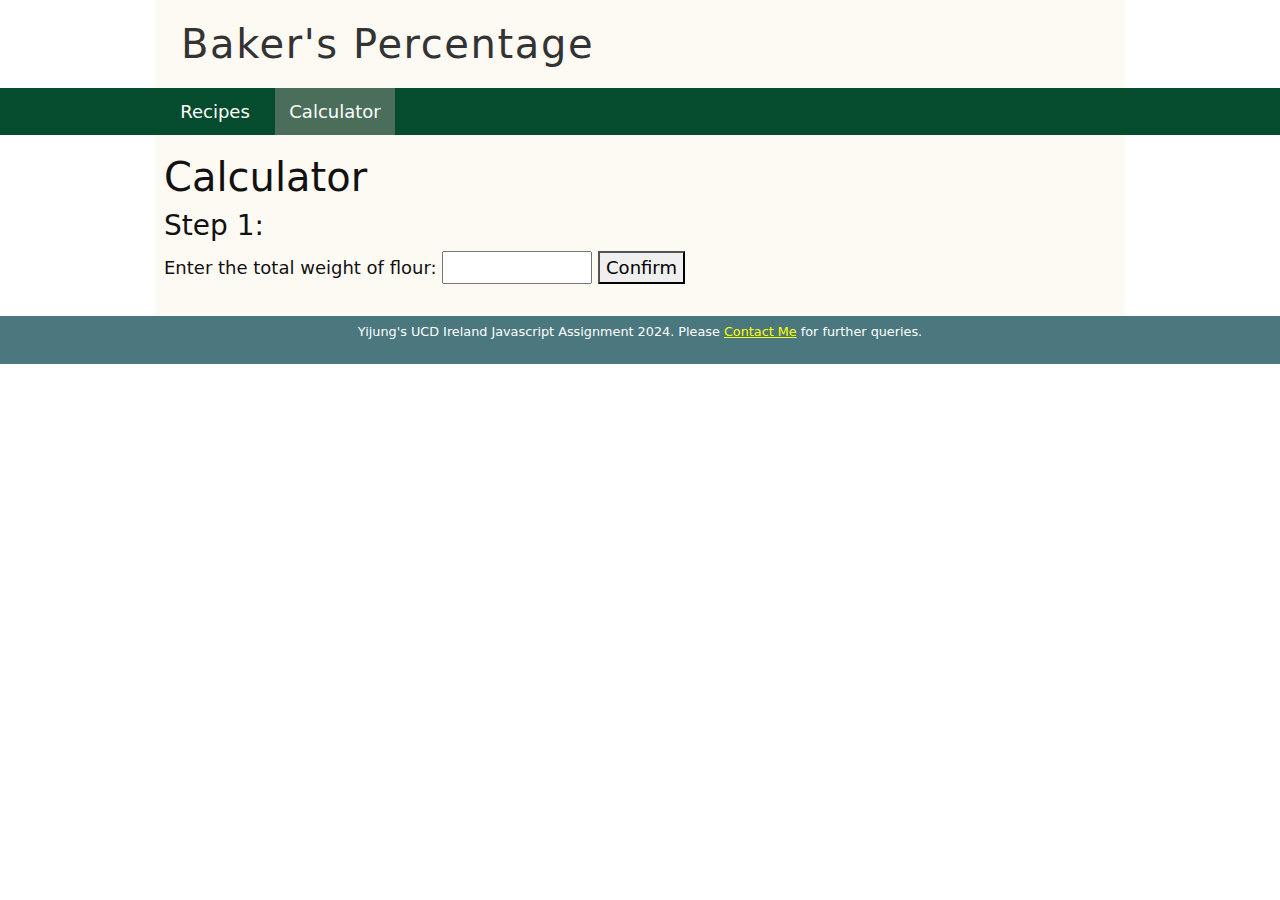
==== calculator.html @ 2aace44a "Added Change Layout button." ====
<!DOCTYPE html>
<html lang="en">
<head>
    <title>Calculator</title>
    <meta charset="utf-8">
    <meta name="viewport" content="width=device-width, initial-scale=1.0">
    <link href="css/style.css" rel="stylesheet">
    <link href="https://cdn.jsdelivr.net/npm/bootstrap@5.3.3/dist/css/bootstrap.min.css" rel="stylesheet">
    <script src="javascript/data.js"></script>
    <script src="javascript/calculator-script.js"></script>
    <script src="javascript/calculator-class.js"></script>
</head>
<body>
    <header class="global-header">
        <h1>Baker's Percentage</h1>
    </header>
    <nav>
        <ul>
            <li><a href="index.html">Recipes</a></li>
            <li><a href="calculator.html" class="page-active">Calculator</a></li>
        </ul>
    </nav>
    <div id="wrapper">
        <main>
            <h1>Calculator</h1>
            <div id="target-section">
                <div id="input-section">
                    <form>
                        <div id="flour-input">
                            <h3>Step 1:</h3>
                            <label for="flourWeight">Enter the total weight of flour:</label>
                            <input type="number" min="1" id="flourWeight">
                            <button type="submit">Confirm</button>
                        </div>
                        <div id="ingredient-input" class="hidden">
                            <h3>Step 2:</h3>
                            <div>
                                <div>
                                    <label for="ingredientName">Ingredient</label>
                                    <input type="text" id="ingredientName">
                                    <label for="ingredientWeight">Weight(g)</label>
                                    <input type="number" id="ingredientWeight">
                                    <button type="button" id="addIngredientButton">Add</button>
                                </div>
                            </div>
                        </div>
                    </form>
                </div>
                <div id="output-section">
                    <table id="ingredientsTable" class="hidden">
                        <thead>
                            <tr>
                                <th scope="col">Ingredient</th>
                                <th scope="col">Weight(g)</th>
                                <th scope="col">Baker's %</th>
                                <th scope="col"></th>
                            </tr>
                        </thead>
                        <tbody id="calculator-ingredients">
                        </tbody>
                    </table>
                </div>
            </div>
            <div id="layout" class="hidden">
                <button type="button" id="changeLayoutButton" class="layoutButton">Change layout</button>
            </div>
        </main>
    </div>
    <footer>
        <p>Yijung's UCD Ireland Javascript Assignment 2024. Please <a href="mailto:emilyichan3@gmail.com">Contact Me</a> for further queries.</p>
    </footer>
</body>
</html>
---- css/style.css ----
:root {
    --main-bg-color: #fdf9f3;
}

* {
    box-sizing: border-box;
    margin: 0;
}

body{
    font-family: "Helvetica Neue",Helvetica,Arial,sans-serif;
    font-size: 16px;
    line-height: 1.4;
    background-color: var(--main-bg-color);
    min-width: 350px;
}

#wrapper{
    width: 100%;
    padding: 0.5em 0;
    background-color: var(--main-bg-color);
} 

header{      
    color: #333;
    display: inline-block;;
    background-color: var(--main-bg-color);
    padding: 0 1em;
    letter-spacing: 0.1em;
    font-weight: bold;
}
.global-header {
    display: flex;
    position: sticky;
    width: 100%;
    left: 0;
    top: 0;
}
.global-header h1 {
    padding: 0.5em 10px;
    margin: 0;
}
nav {
    background-color: #054b2e;
}
nav ul {
    list-style-type: none;
    border-top: 1px solid #eeeeee;
    margin: 0;
    padding: 0;
}
nav li {
    border-bottom: 1px solid #eeeeee;
    text-align: center;
  }
nav a {
    margin: 0;
    color: #ffffff;
    text-decoration: none;
    display: inline-block;
    width: 100%;
    padding-top: 0.5em;
    padding-bottom: 0.5em;
}
nav a:hover {
    font-weight: bold;
    background-color: #239264;
}
main {
    color: #111111;
    padding: 0.5em 0.5em 1em 0.5em;
}
footer {
    background-color: #4a787e;
    color: #ffffff;
    font-size: 80%;
    text-align: center;
    padding: 0.5em 0;
}
footer a{
    color: #FFFF00;
}
footer p{
    padding: 0;
}
.page-active{
    background-color: #4a6e59;
}

.ProductList {
    margin: 0 -10px;
    display: flex;
    flex-flow: row;
    flex-wrap: wrap;
    align-items: stretch;
    align-content: center;
}
.ProductList .item{
    width: 100%;
    padding: 0 10px;
    margin: 10px 0;
    text-align: center;
}
.ProductList dt {
    padding: 0 20px;
    margin-bottom: 5px;
    background-color: #e2d8dc;
    color:#052e41;
    line-height: 36px;
    text-align: center;
    font-weight: bold;
    font-size: 16px;
}
.ProductList img {
    width: 100%;
    height: 100%;
}
.ProductList dl {
    height: 100%;
    padding-bottom: 10px;
    box-shadow: 0 0 10px rgb(0, 0, 0, 0.2);
}
table {
    width: 100%;
    table-layout: fixed;
}

table, tr, td, th{
    border: solid 1px;
    border-collapse: collapse;
    padding: 10px 5px;
}
.main-content div{
    width: 100%;
}
.main-content img {
    width: 100%;
}

.cropped-center-img {
    object-fit: cover;
    object-position: 50% 50%;
    height: 200px;
}
.save-button {
    margin: 0 1px;
    background-color: green;
    width: 50px;
}
.edit-button {
    margin: 0 1px;
    background-color: green;
    width: 50px;
}
.delete-button {
    margin: 0 1px;
    background-color: red;
}
.button-group {
    display: flex;
}
.hidden {
    display: none;
}
.hiddenAlways {
    display: none;
}

form {
    margin: 5px 0;
}
form input{
    width: 150px;
}
table {
    margin: 5px 0;
}
table input {
    width: 100%;
}
.layoutButton {
    background-color: #FFFF00;
}
@media (min-width: 767px) {
    nav ul {
        display: flex;
        flex-flow: row nowrap;
        justify-content: start;
        border-top: unset;
    }
    nav li {
        border-bottom: none;
        padding: 0;
        font-size: 18px;
    }    
    nav li a {
        width: 120px;
        padding: 10px;
    }
    #wrapper {
        font-size: 18px;
    }
    .ProductList .item{
        width: 50%;
    }
    .ProductList img {
        width: 350px;
        height: 350px;
    }
    .cropped-center-img {
        height: 300px;
    }
    
}
@media (min-width: 992px) {
    .global-header {
        position: relative;
        margin: 0 auto;
        width: 970px;
    }
    nav ul {
        display: flex;
        flex-flow: row nowrap;
        justify-content: left;
        margin: 0 auto;
        width: 970px;
    }
    nav li {
        border-bottom: none;
        padding: 0;
        font-size: 18px;
    }    
    nav li a {
        width: 120px;
        padding: 10px;
    }
    #wrapper {
        margin: 0 auto;
        width: 970px;
        font-size: 18px;
    }
    .ProductList .item{
        width: 33%;
    }
    .ProductList img {
        width: 250px;
        height: 250px;
    }
    .cropped-center-img {
        height: 500px;
    }

}
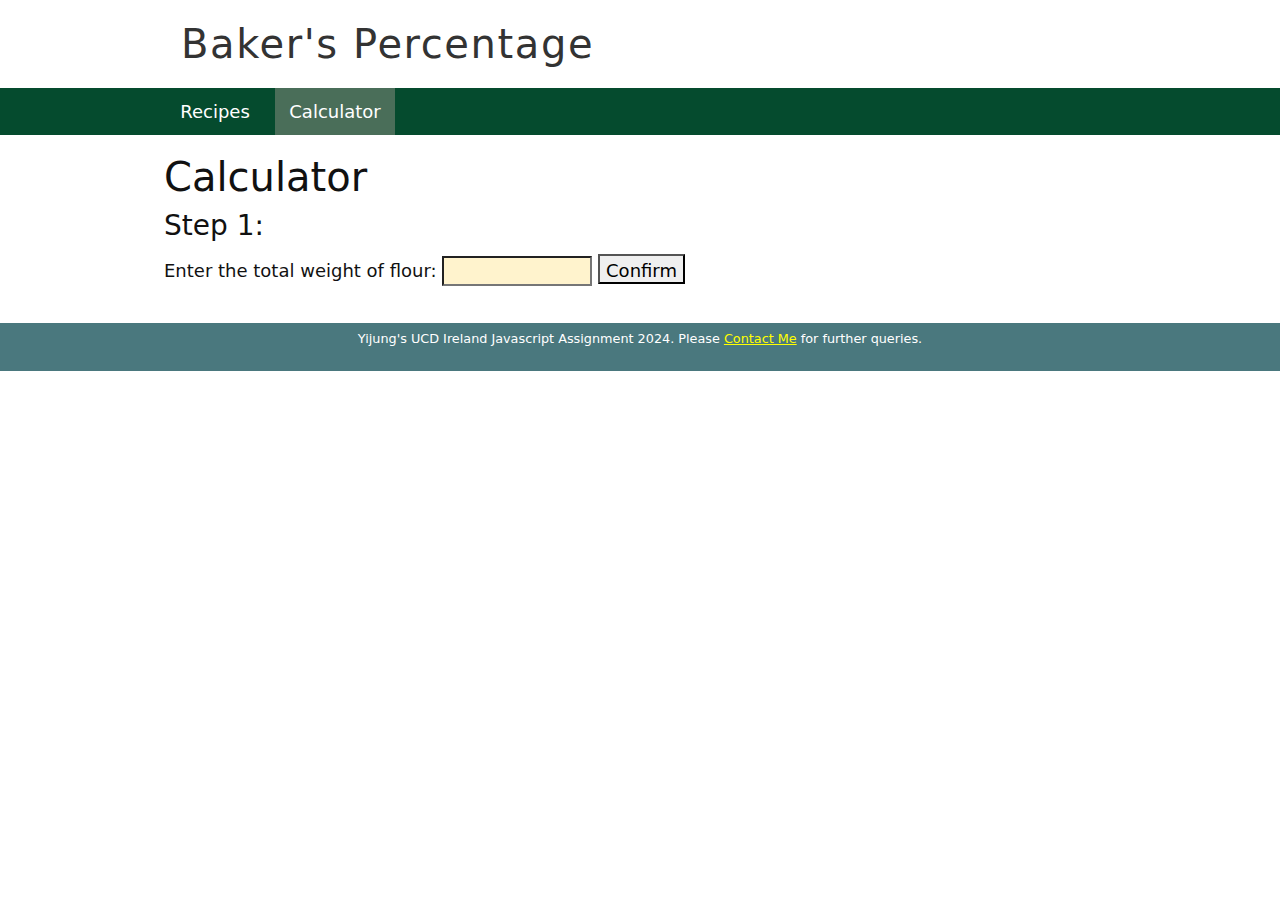
==== commit c35833b4: "constant css layout" ====
--- a/calculator.html
+++ b/calculator.html
@@ -62,7 +62,7 @@
                 </div>
             </div>
             <div id="layout" class="hidden">
-                <button type="button" id="changeLayoutButton" class="layoutButton">Change layout</button>
+                <button type="button" id="changeLayoutButton" class="layoutButton">Move recipe to the top</button>
             </div>
         </main>
     </div>
--- a/css/style.css
+++ b/css/style.css
@@ -1,20 +1,18 @@
-:root {
+/* :root {
     --main-bg-color: #fdf9f3;
-}
+} */
 
 * {
     box-sizing: border-box;
     margin: 0;
 }
-
 body{
     font-family: "Helvetica Neue",Helvetica,Arial,sans-serif;
     font-size: 16px;
     line-height: 1.4;
-    background-color: var(--main-bg-color);
+    /* background-color: var(--main-bg-color); */
     min-width: 350px;
 }
-
 #wrapper{
     width: 100%;
     padding: 0.5em 0;
@@ -31,7 +29,7 @@
 }
 .global-header {
     display: flex;
-    position: sticky;
+    position: relative;
     width: 100%;
     left: 0;
     top: 0;
@@ -123,6 +121,7 @@
 table {
     width: 100%;
     table-layout: fixed;
+    margin: 5px 0;
 }
 
 table, tr, td, th{
@@ -130,6 +129,10 @@
     border-collapse: collapse;
     padding: 10px 5px;
 }
+table input {
+    width: 100%;
+}
+
 .main-content div{
     width: 100%;
 }
@@ -142,19 +145,26 @@
     object-position: 50% 50%;
     height: 200px;
 }
+button {
+    text-decoration-color: #eeeeee;
+    height: 30px;
+}
 .save-button {
     margin: 0 1px;
     background-color: green;
     width: 50px;
+    color: white;
 }
 .edit-button {
     margin: 0 1px;
     background-color: green;
     width: 50px;
+    color: white;
 }
 .delete-button {
     margin: 0 1px;
     background-color: red;
+    color: white;
 }
 .button-group {
     display: flex;
@@ -171,16 +181,17 @@
 }
 form input{
     width: 150px;
-}
-table {
     margin: 5px 0;
 }
-table input {
-    width: 100%;
-}
+input {
+    height: 30px; 
+    background-color: #fff3cd;
+}
+
 .layoutButton {
-    background-color: #FFFF00;
-}
+    background-color: #eeeeee;
+}
+
 @media (min-width: 767px) {
     nav ul {
         display: flex;
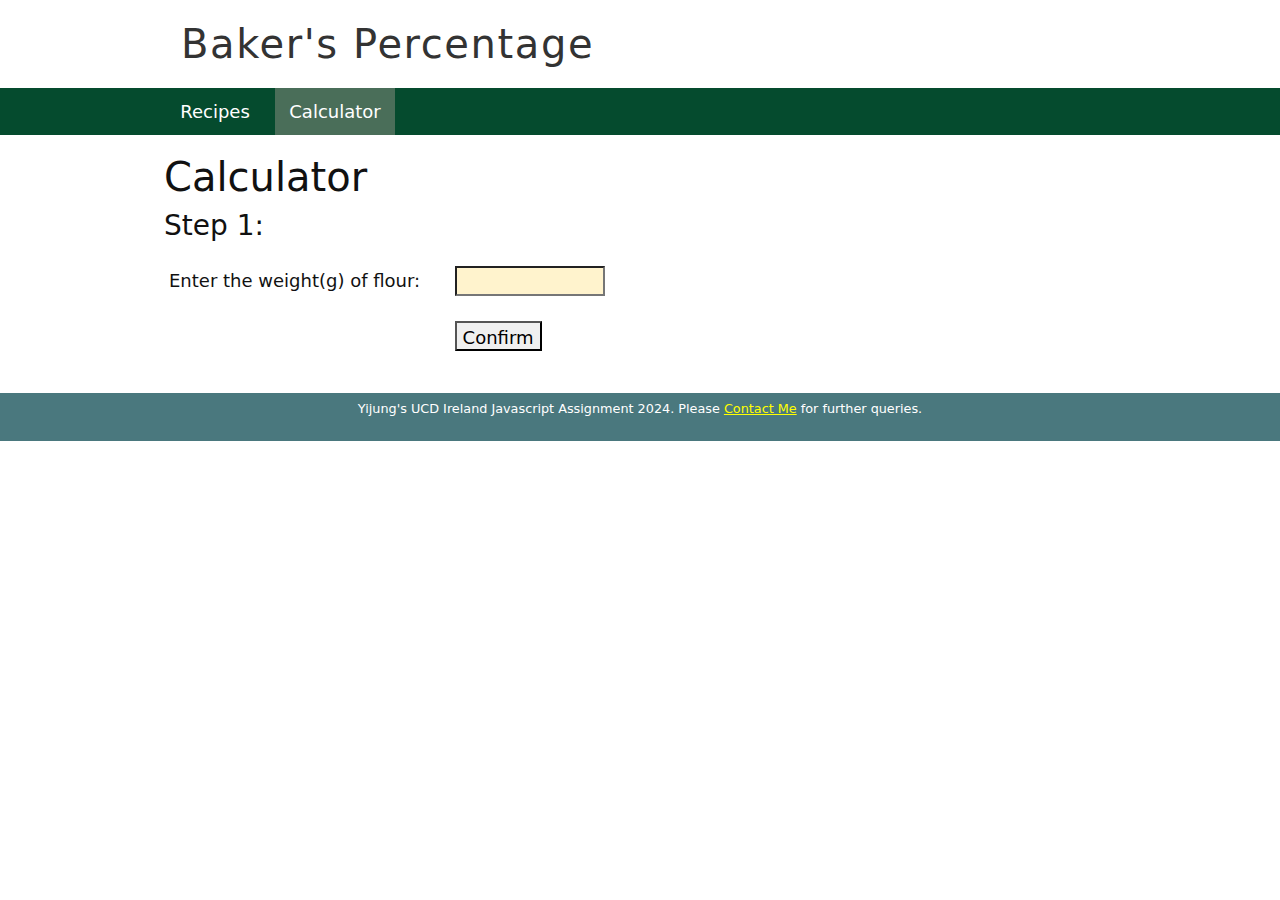
==== commit 9fd92ed9: "Used table to align textBox" ====
--- a/calculator.html
+++ b/calculator.html
@@ -28,19 +28,47 @@
                     <form>
                         <div id="flour-input">
                             <h3>Step 1:</h3>
-                            <label for="flourWeight">Enter the total weight of flour:</label>
-                            <input type="number" min="1" id="flourWeight">
-                            <button type="submit">Confirm</button>
+                            <table class="input_layout">
+                                <tbody>
+                                    <tr>
+                                        <td><label for="flourWeight">Enter the weight(g) of flour:</label></td>
+                                        <td><input type="number" min="1" id="flourWeight"></td>
+                                    </tr>
+                                    <tr>
+                                        <td></td>
+                                        <td><button type="submit">Confirm</button></td>
+                                    </tr>
+                                </tbody>
+                            </table>
+                            <!-- <label for="flourWeight">Enter the weight(g) of flour:</label>
+                            <input type="number" min="1" id="flourWeight"> -->
+                            <!-- <button type="submit">Confirm</button> -->
                         </div>
                         <div id="ingredient-input" class="hidden">
                             <h3>Step 2:</h3>
                             <div>
+                                <table class="input_layout">
+                                    <tbody>
+                                        <tr>
+                                            <td><label for="ingredientName">Enter the ingredient's name:</label></td>
+                                            <td><input type="text" id="ingredientName"></td>
+                                        </tr>
+                                        <tr>
+                                            <td><label for="ingredientWeight">Enter the ingredient's weight(g)</label></td>
+                                            <td><input type="number" id="ingredientWeight"></td>
+                                        </tr>
+                                        <tr>
+                                            <td></td>
+                                            <td><button type="button" id="addIngredientButton">Add</button></td>
+                                        </tr>
+                                    </tbody>
+                                </table>
                                 <div>
-                                    <label for="ingredientName">Ingredient</label>
-                                    <input type="text" id="ingredientName">
-                                    <label for="ingredientWeight">Weight(g)</label>
-                                    <input type="number" id="ingredientWeight">
-                                    <button type="button" id="addIngredientButton">Add</button>
+                                    <!-- <label for="ingredientName">Enter the name of ingredient:</label>
+                                    <input type="text" id="ingredientName"> -->
+                                    <!-- <label for="ingredientWeight">Enter the weight(g)</label>
+                                    <input type="number" id="ingredientWeight"> -->
+                                    <!-- <button type="button" id="addIngredientButton">Add</button> -->
                                 </div>
                             </div>
                         </div>
--- a/css/style.css
+++ b/css/style.css
@@ -132,7 +132,11 @@
 table input {
     width: 100%;
 }
-
+.input_layout {
+    table-layout:fixed;
+    border: none;
+    width: 500px;
+}
 .main-content div{
     width: 100%;
 }
@@ -221,7 +225,9 @@
     .cropped-center-img {
         height: 300px;
     }
-    
+    .input_layout {
+        width: 60%;
+    }
 }
 @media (min-width: 992px) {
     .global-header {
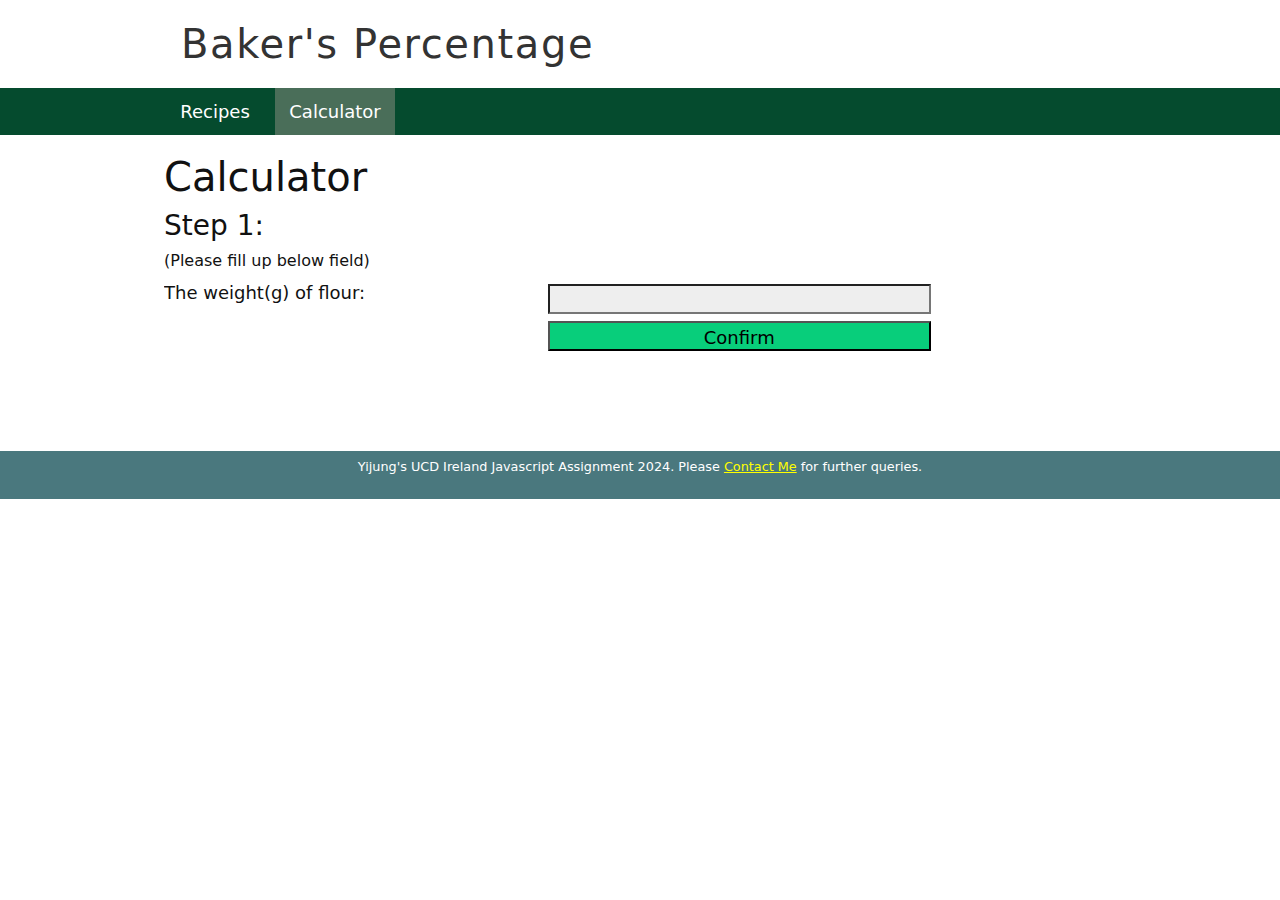
==== commit 6a0b28f0: "Imporved CSS layout" ====
--- a/calculator.html
+++ b/calculator.html
@@ -24,73 +24,75 @@
         <main>
             <h1>Calculator</h1>
             <div id="target-section">
-                <div id="input-section">
+                <div id="input-section" class="input-layout">
                     <form>
                         <div id="flour-input">
                             <h3>Step 1:</h3>
-                            <table class="input_layout">
-                                <tbody>
-                                    <tr>
-                                        <td><label for="flourWeight">Enter the weight(g) of flour:</label></td>
-                                        <td><input type="number" min="1" id="flourWeight"></td>
-                                    </tr>
-                                    <tr>
-                                        <td></td>
-                                        <td><button type="submit">Confirm</button></td>
-                                    </tr>
-                                </tbody>
-                            </table>
-                            <!-- <label for="flourWeight">Enter the weight(g) of flour:</label>
-                            <input type="number" min="1" id="flourWeight"> -->
-                            <!-- <button type="submit">Confirm</button> -->
+                            <h6>(Please fill up below field)</h6>
+                            <div class="CalculateTable">
+                                <div class="TableWrap">
+                                    <table class="input_layout">
+                                        <tbody>
+                                            <tr>
+                                                <td><label for="flourWeight">The weight(g) of flour:</label></td>
+                                                <td><input type="number" min="1" id="flourWeight"></td>
+                                            </tr>
+                                            <tr>
+                                                <td></td>
+                                                <td><button type="submit">Confirm</button></td>
+                                            </tr>
+                                        </tbody>
+                                    </table>
+                                </div>
+                            </div>
                         </div>
                         <div id="ingredient-input" class="hidden">
                             <h3>Step 2:</h3>
-                            <div>
-                                <table class="input_layout">
-                                    <tbody>
-                                        <tr>
-                                            <td><label for="ingredientName">Enter the ingredient's name:</label></td>
-                                            <td><input type="text" id="ingredientName"></td>
-                                        </tr>
-                                        <tr>
-                                            <td><label for="ingredientWeight">Enter the ingredient's weight(g)</label></td>
-                                            <td><input type="number" id="ingredientWeight"></td>
-                                        </tr>
-                                        <tr>
-                                            <td></td>
-                                            <td><button type="button" id="addIngredientButton">Add</button></td>
-                                        </tr>
-                                    </tbody>
-                                </table>
-                                <div>
-                                    <!-- <label for="ingredientName">Enter the name of ingredient:</label>
-                                    <input type="text" id="ingredientName"> -->
-                                    <!-- <label for="ingredientWeight">Enter the weight(g)</label>
-                                    <input type="number" id="ingredientWeight"> -->
-                                    <!-- <button type="button" id="addIngredientButton">Add</button> -->
+                            <h6>(Please fill up below fields)</h6>
+                            <div class="CalculateTable">
+                                <div class="TableWrap">
+                                    <table class="input_layout">
+                                        <tbody>
+                                            <tr>
+                                                <td><label for="ingredientName">Ingredient's name:</label></td>
+                                                <td><input type="text" id="ingredientName"></td>
+                                            </tr>
+                                            <tr>
+                                                <td><label for="ingredientWeight">Ingredient's weight(g)</label></td>
+                                                <td><input type="number" id="ingredientWeight"></td>
+                                            </tr>
+                                            <tr>
+                                                <td></td>
+                                                <td><button type="button" id="addIngredientButton">Add</button></td>
+                                            </tr>
+                                        </tbody>
+                                    </table>
                                 </div>
                             </div>
                         </div>
                     </form>
                 </div>
                 <div id="output-section">
-                    <table id="ingredientsTable" class="hidden">
-                        <thead>
-                            <tr>
-                                <th scope="col">Ingredient</th>
-                                <th scope="col">Weight(g)</th>
-                                <th scope="col">Baker's %</th>
-                                <th scope="col"></th>
-                            </tr>
-                        </thead>
-                        <tbody id="calculator-ingredients">
-                        </tbody>
-                    </table>
+                    <div class="IngredientTable">
+                        <div class="TableWrap">
+                            <table id="ingredientsTable" class="hidden">
+                                <thead>
+                                    <tr>
+                                        <th scope="col">Ingredient</th>
+                                        <th scope="col">Weight(g)</th>
+                                        <th scope="col">Baker's %</th>
+                                        <th scope="col"></th>
+                                    </tr>
+                                </thead>
+                                <tbody id="calculator-ingredients">
+                                </tbody>
+                            </table>
+                        </div>
+                    </div>
                 </div>
             </div>
             <div id="layout" class="hidden">
-                <button type="button" id="changeLayoutButton" class="layoutButton">Move recipe to the top</button>
+                <button type="button" id="changeLayoutButton" class="settingButton">Switch display order</button>
             </div>
         </main>
     </div>
--- a/css/style.css
+++ b/css/style.css
@@ -81,6 +81,7 @@
 footer p{
     padding: 0;
 }
+
 .page-active{
     background-color: #4a6e59;
 }
@@ -118,19 +119,71 @@
     padding-bottom: 10px;
     box-shadow: 0 0 10px rgb(0, 0, 0, 0.2);
 }
-table {
-    width: 100%;
+.CalculateTable { 
+    width: 100%;
+    overflow:hidden; 
+}
+.CalculateTable .TableWrap{ 
+    display: table;
     table-layout: fixed;
-    margin: 5px 0;
-}
-
-table, tr, td, th{
-    border: solid 1px;
-    border-collapse: collapse;
-    padding: 10px 5px;
-}
-table input {
-    width: 100%;
+    width: 100%;
+}
+.CalculateTable td {
+    vertical-align: top;
+    line-height: 150%;
+    text-align: left;
+    padding:1px 0;
+}
+.CalculateTable td button{
+    width: 100%;
+    background-color: #08ce7b;
+}
+.CalculateTable td input{
+    width: 100%;
+    background-color: #eeeeee;
+}
+.CalculateTable table {
+    /* margin: 0 10px; */
+    padding: 0 0 0.1em;
+    width: 100%;
+}
+
+.IngredientTable { 
+    margin: 2em 0;
+    width: 100%;
+}
+.IngredientTable table {
+    width: 100%;
+    table-layout: fixed;
+    overflow: hidden;
+}
+.IngredientTable .TableWrap{ 
+    display: table;
+    table-layout: fixed;
+    width: 100%;
+}
+.IngredientTable th {
+    border-bottom: 1px solid #e5e5e5;
+}
+
+.IngredientTable td {
+    vertical-align: top;
+    line-height: 150%;
+    text-align: left;
+    margin: 0.1em 0 0.1em;
+    border-bottom: 1px solid #e5e5e5;
+    overflow: hidden;
+}
+
+.IngredientTable td input{
+    width: 100%;
+    background-color: #eeeeee;
+}
+#recipe-title {
+    font-size: xx-large;
+}
+#info {
+    background-color: rgba(181, 223, 195, 0.39)
 }
 .input_layout {
     table-layout:fixed;
@@ -154,20 +207,22 @@
     height: 30px;
 }
 .save-button {
-    margin: 0 1px;
-    background-color: green;
-    width: 50px;
+    padding: 0 1px;
+    background-color: rgb(2, 90, 2);
+    width: 60px;
+    color: white;    
+}
+.edit-button {
+    padding: 0 1px;
+    background-color: rgb(2, 90, 2);
+    width: 60px;
     color: white;
 }
-.edit-button {
-    margin: 0 1px;
-    background-color: green;
-    width: 50px;
-    color: white;
-}
 .delete-button {
-    margin: 0 1px;
-    background-color: red;
+    margin: 0 0.1em;
+    padding: 0;
+    background-color: rgb(114, 5, 5);
+    width: 30px;
     color: white;
 }
 .button-group {
@@ -192,8 +247,8 @@
     background-color: #fff3cd;
 }
 
-.layoutButton {
-    background-color: #eeeeee;
+.settingButton {
+    background-color: rgba(181, 223, 195, 0.39);
 }
 
 @media (min-width: 767px) {
@@ -228,6 +283,12 @@
     .input_layout {
         width: 60%;
     }
+    .TableWrap {
+        overflow: auto;
+    }
+    .input-layout{
+        width: 767px ;
+    }
 }
 @media (min-width: 992px) {
     .global-header {
@@ -266,5 +327,7 @@
     .cropped-center-img {
         height: 500px;
     }
-
+    .TableWrap {
+        overflow: auto;
+    }
 }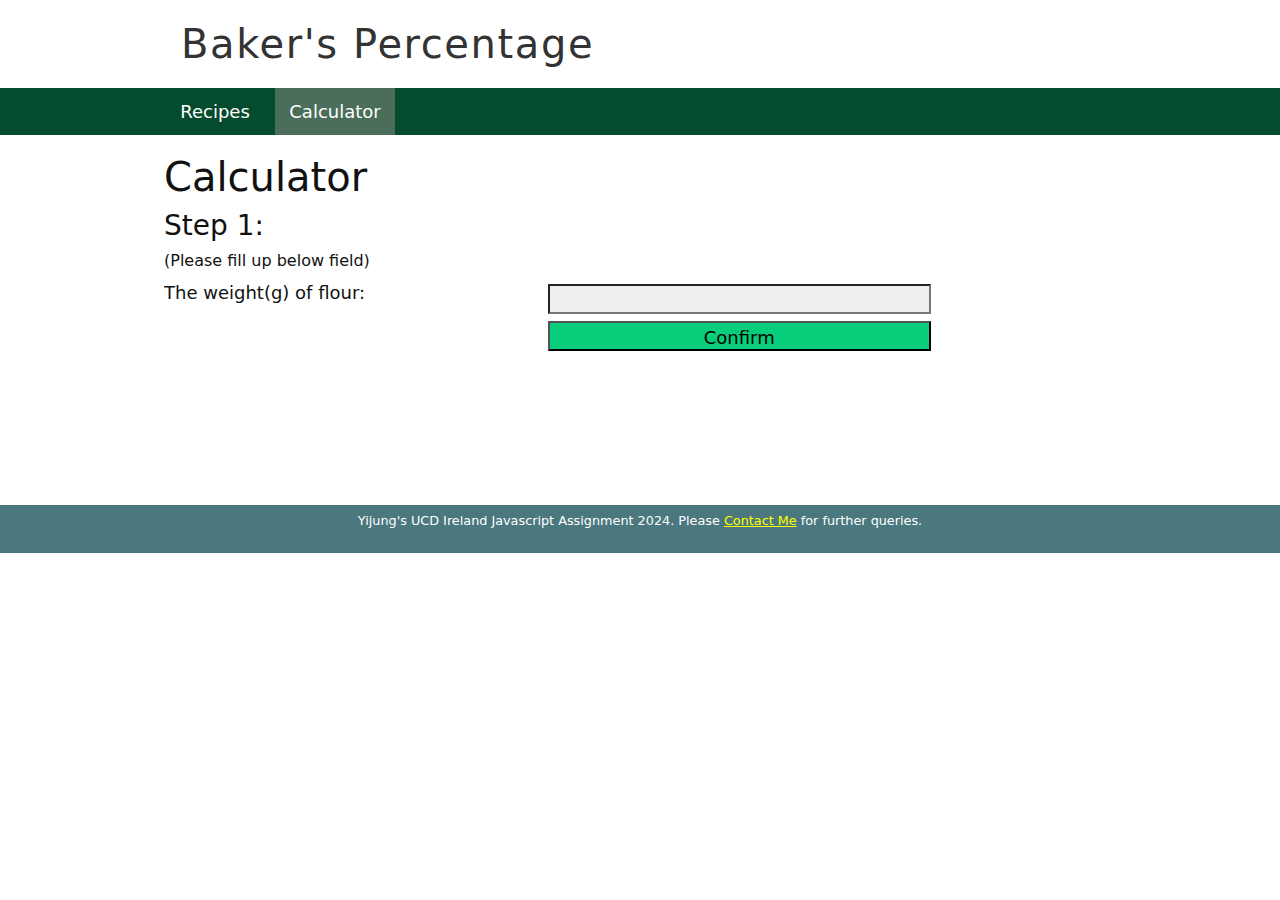
==== commit 2cc49926: "Moved layout setting button to align-right" ====
--- a/calculator.html
+++ b/calculator.html
@@ -91,8 +91,10 @@
                     </div>
                 </div>
             </div>
-            <div id="layout" class="hidden">
-                <button type="button" id="changeLayoutButton" class="settingButton">Switch display order</button>
+            <div class="layout-center">
+                <div id="layout" class="hidden">
+                    <button type="button" id="changeLayoutButton" class="settingButton">Switch display order</button>
+                </div>
             </div>
         </main>
     </div>
--- a/css/style.css
+++ b/css/style.css
@@ -250,7 +250,11 @@
 .settingButton {
     background-color: rgba(181, 223, 195, 0.39);
 }
-
+.layout-center{
+    margin: 5em 0 0 0;
+    display: flex;
+    justify-content: right;
+}
 @media (min-width: 767px) {
     nav ul {
         display: flex;
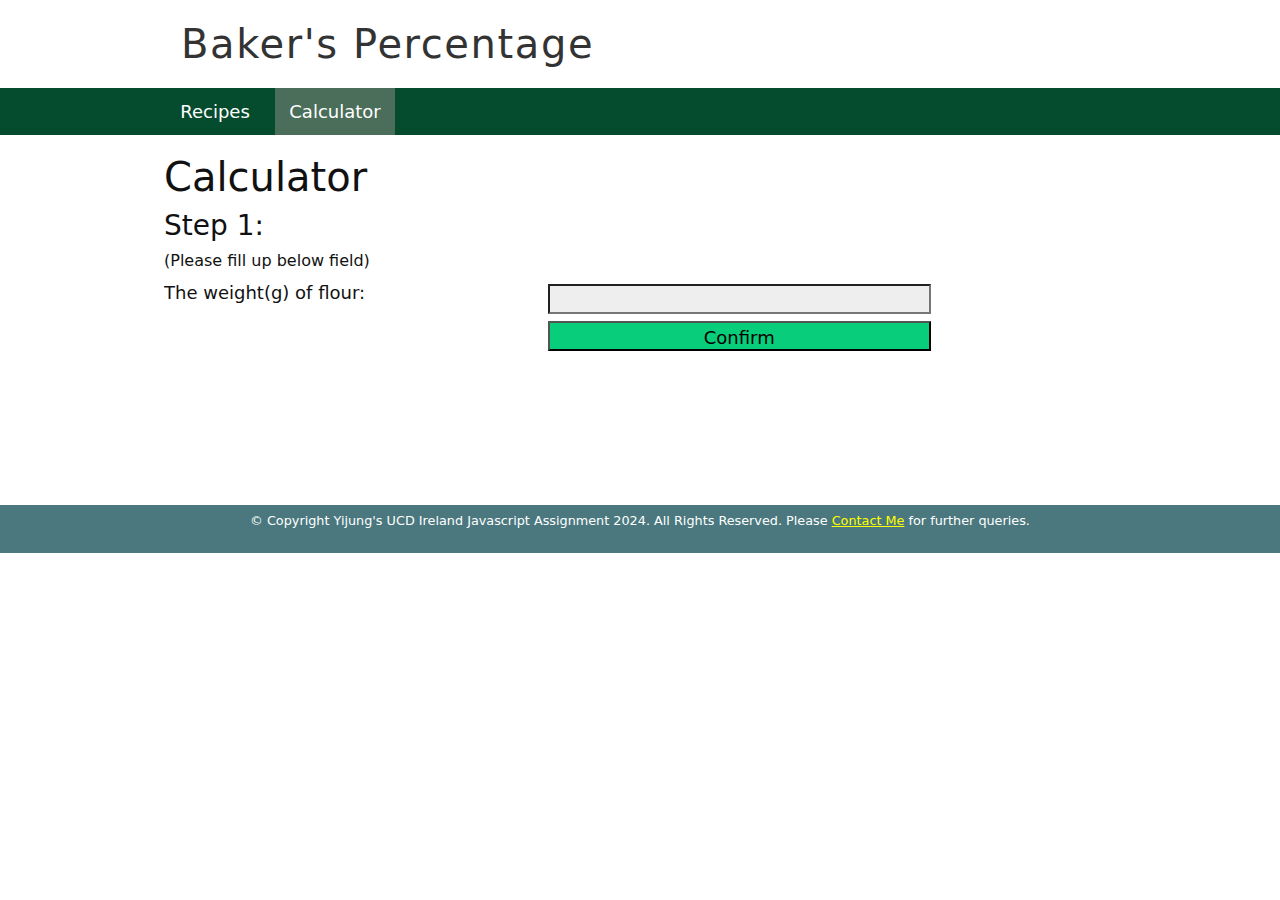
==== commit 82836b22: "Added copyright on the footer part" ====
--- a/calculator.html
+++ b/calculator.html
@@ -99,7 +99,7 @@
         </main>
     </div>
     <footer>
-        <p>Yijung's UCD Ireland Javascript Assignment 2024. Please <a href="mailto:emilyichan3@gmail.com">Contact Me</a> for further queries.</p>
+        <p>© Copyright Yijung's UCD Ireland Javascript Assignment 2024. All Rights Reserved. Please <a href="mailto:emilyichan3@gmail.com">Contact Me</a> for further queries.</p>
     </footer>
 </body>
 </html>--- a/css/style.css
+++ b/css/style.css
@@ -334,4 +334,7 @@
     .TableWrap {
         overflow: auto;
     }
+    .input-layout{
+        width: 767px ;
+    }
 }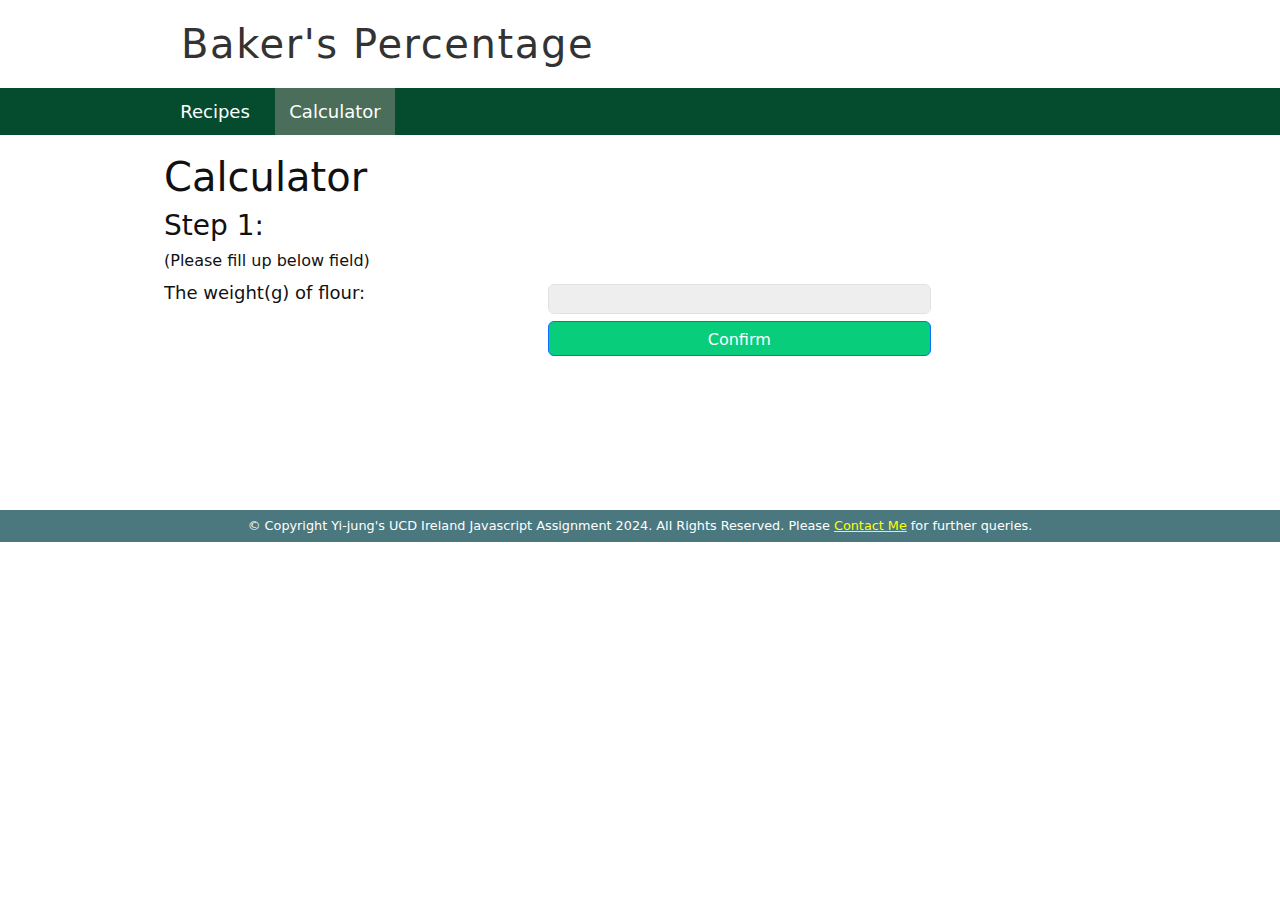
==== commit 46bec252: "Modified footer description." ====
--- a/calculator.html
+++ b/calculator.html
@@ -35,11 +35,11 @@
                                         <tbody>
                                             <tr>
                                                 <td><label for="flourWeight">The weight(g) of flour:</label></td>
-                                                <td><input type="number" min="1" id="flourWeight"></td>
+                                                <td><input type="number" min="1" id="flourWeight" class="form-control"></td>
                                             </tr>
                                             <tr>
                                                 <td></td>
-                                                <td><button type="submit">Confirm</button></td>
+                                                <td><button type="submit" class="btn btn-primary">Confirm</button></td>
                                             </tr>
                                         </tbody>
                                     </table>
@@ -55,15 +55,15 @@
                                         <tbody>
                                             <tr>
                                                 <td><label for="ingredientName">Ingredient's name:</label></td>
-                                                <td><input type="text" id="ingredientName"></td>
+                                                <td><input type="text" id="ingredientName" class="form-control"></td>
                                             </tr>
                                             <tr>
                                                 <td><label for="ingredientWeight">Ingredient's weight(g)</label></td>
-                                                <td><input type="number" id="ingredientWeight"></td>
+                                                <td><input type="number" id="ingredientWeight" class="form-control"></td>
                                             </tr>
                                             <tr>
                                                 <td></td>
-                                                <td><button type="button" id="addIngredientButton">Add</button></td>
+                                                <td><button type="button" id="addIngredientButton" class="btn btn-primary">Add</button></td>
                                             </tr>
                                         </tbody>
                                     </table>
@@ -93,13 +93,13 @@
             </div>
             <div class="layout-center">
                 <div id="layout" class="hidden">
-                    <button type="button" id="changeLayoutButton" class="settingButton">Switch display order</button>
+                    <button type="button" id="changeLayoutButton" class="settingButton btn btn-secondary">Switch display order</button>
                 </div>
             </div>
         </main>
     </div>
     <footer>
-        <p>© Copyright Yijung's UCD Ireland Javascript Assignment 2024. All Rights Reserved. Please <a href="mailto:emilyichan3@gmail.com">Contact Me</a> for further queries.</p>
+        <p>© Copyright Yi-jung's UCD Ireland Javascript Assignment 2024. All Rights Reserved. Please <a href="mailto:emilyichan3@gmail.com">Contact Me</a> for further queries.</p>
     </footer>
 </body>
 </html>--- a/css/style.css
+++ b/css/style.css
@@ -1,6 +1,3 @@
-/* :root {
-    --main-bg-color: #fdf9f3;
-} */
 
 * {
     box-sizing: border-box;
@@ -10,7 +7,6 @@
     font-family: "Helvetica Neue",Helvetica,Arial,sans-serif;
     font-size: 16px;
     line-height: 1.4;
-    /* background-color: var(--main-bg-color); */
     min-width: 350px;
 }
 #wrapper{
@@ -46,11 +42,18 @@
     border-top: 1px solid #eeeeee;
     margin: 0;
     padding: 0;
-}
+    display: flex;
+    flex-flow: row nowrap;
+    justify-content: start;
+    border-top: unset;
+}
+
 nav li {
-    border-bottom: 1px solid #eeeeee;
     text-align: center;
-  }
+    border-bottom: none;
+    padding: 0;
+    font-size: 18px;
+}
 nav a {
     margin: 0;
     color: #ffffff;
@@ -59,6 +62,11 @@
     width: 100%;
     padding-top: 0.5em;
     padding-bottom: 0.5em;
+}
+ 
+nav li a {
+    width: 120px;
+    padding: 10px;
 }
 nav a:hover {
     font-weight: bold;
@@ -74,12 +82,15 @@
     font-size: 80%;
     text-align: center;
     padding: 0.5em 0;
+
 }
 footer a{
     color: #FFFF00;
 }
 footer p{
     padding: 0;
+    margin: 0;
+    line-height: 150%;
 }
 
 .page-active{
@@ -143,7 +154,6 @@
     background-color: #eeeeee;
 }
 .CalculateTable table {
-    /* margin: 0 10px; */
     padding: 0 0 0.1em;
     width: 100%;
 }
@@ -180,7 +190,9 @@
     background-color: #eeeeee;
 }
 #recipe-title {
-    font-size: xx-large;
+    font-size: 32px;
+    font-weight: bold;
+    color: #585656;
 }
 #info {
     background-color: rgba(181, 223, 195, 0.39)
@@ -203,8 +215,9 @@
     height: 200px;
 }
 button {
-    text-decoration-color: #eeeeee;
-    height: 30px;
+    height: 35px;
+    line-height: 150%;
+
 }
 .save-button {
     padding: 0 1px;
@@ -246,7 +259,6 @@
     height: 30px; 
     background-color: #fff3cd;
 }
-
 .settingButton {
     background-color: rgba(181, 223, 195, 0.39);
 }
@@ -255,22 +267,8 @@
     display: flex;
     justify-content: right;
 }
+
 @media (min-width: 767px) {
-    nav ul {
-        display: flex;
-        flex-flow: row nowrap;
-        justify-content: start;
-        border-top: unset;
-    }
-    nav li {
-        border-bottom: none;
-        padding: 0;
-        font-size: 18px;
-    }    
-    nav li a {
-        width: 120px;
-        padding: 10px;
-    }
     #wrapper {
         font-size: 18px;
     }
@@ -283,9 +281,6 @@
     }
     .cropped-center-img {
         height: 300px;
-    }
-    .input_layout {
-        width: 60%;
     }
     .TableWrap {
         overflow: auto;
@@ -301,20 +296,9 @@
         width: 970px;
     }
     nav ul {
-        display: flex;
-        flex-flow: row nowrap;
         justify-content: left;
         margin: 0 auto;
         width: 970px;
-    }
-    nav li {
-        border-bottom: none;
-        padding: 0;
-        font-size: 18px;
-    }    
-    nav li a {
-        width: 120px;
-        padding: 10px;
     }
     #wrapper {
         margin: 0 auto;
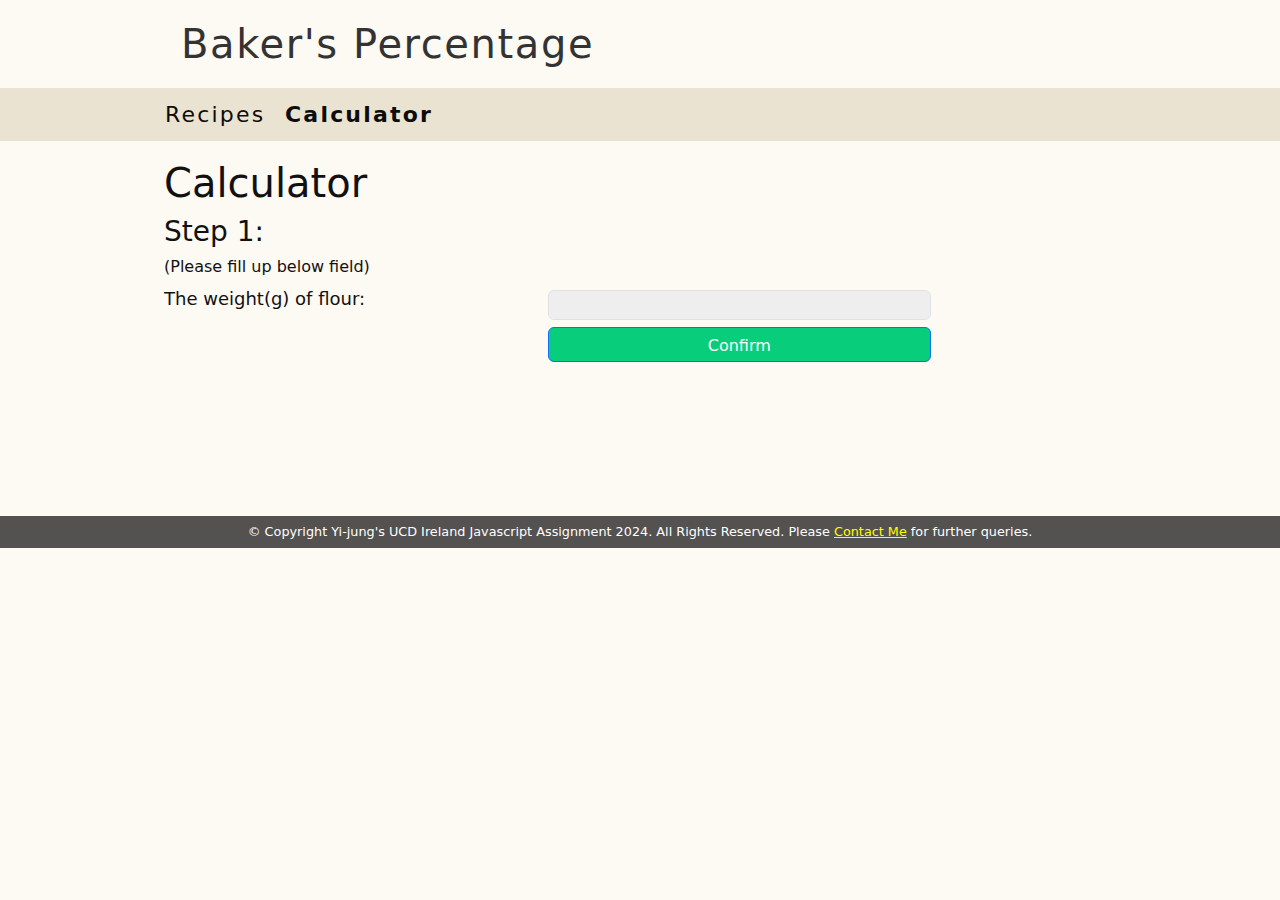
==== commit 28439d15: "Changed background-color and nav bar color" ====
--- a/calculator.html
+++ b/calculator.html
@@ -10,7 +10,7 @@
     <script src="javascript/calculator-script.js"></script>
     <script src="javascript/calculator-class.js"></script>
 </head>
-<body>
+<body class="main-layout">
     <header class="global-header">
         <h1>Baker's Percentage</h1>
     </header>
--- a/css/style.css
+++ b/css/style.css
@@ -1,3 +1,6 @@
+:root {
+    --main-bg-color: #fdf9f3;
+}
 
 * {
     box-sizing: border-box;
@@ -7,7 +10,10 @@
     font-family: "Helvetica Neue",Helvetica,Arial,sans-serif;
     font-size: 16px;
     line-height: 1.4;
-    min-width: 350px;
+    min-width: 350px;  
+}
+.main-layout {
+    background-color: var(--main-bg-color);
 }
 #wrapper{
     width: 100%;
@@ -30,12 +36,14 @@
     left: 0;
     top: 0;
 }
+
 .global-header h1 {
     padding: 0.5em 10px;
     margin: 0;
 }
+
 nav {
-    background-color: #054b2e;
+    background-color: #eae3d1;
 }
 nav ul {
     list-style-type: none;
@@ -50,13 +58,14 @@
 
 nav li {
     text-align: center;
+    letter-spacing: 0.1em;
     border-bottom: none;
     padding: 0;
     font-size: 18px;
 }
 nav a {
     margin: 0;
-    color: #ffffff;
+    color: #0c0c0c;
     text-decoration: none;
     display: inline-block;
     width: 100%;
@@ -69,21 +78,24 @@
     padding: 10px;
 }
 nav a:hover {
+    text-decoration: underline;
+}
+.page-active{
     font-weight: bold;
-    background-color: #239264;
-}
+}
+
 main {
     color: #111111;
     padding: 0.5em 0.5em 1em 0.5em;
 }
 footer {
-    background-color: #4a787e;
+    background-color: #545151;
     color: #ffffff;
     font-size: 80%;
     text-align: center;
     padding: 0.5em 0;
-
-}
+}
+
 footer a{
     color: #FFFF00;
 }
@@ -91,10 +103,6 @@
     padding: 0;
     margin: 0;
     line-height: 150%;
-}
-
-.page-active{
-    background-color: #4a6e59;
 }
 
 .ProductList {
@@ -119,7 +127,7 @@
     line-height: 36px;
     text-align: center;
     font-weight: bold;
-    font-size: 16px;
+    font-size: 18px;
 }
 .ProductList img {
     width: 100%;
@@ -272,6 +280,9 @@
     #wrapper {
         font-size: 18px;
     }
+    nav li {
+        font-size: 22px;
+    }
     .ProductList .item{
         width: 50%;
     }
@@ -300,6 +311,9 @@
         margin: 0 auto;
         width: 970px;
     }
+    nav li {
+        font-size: 22px;
+    }
     #wrapper {
         margin: 0 auto;
         width: 970px;
